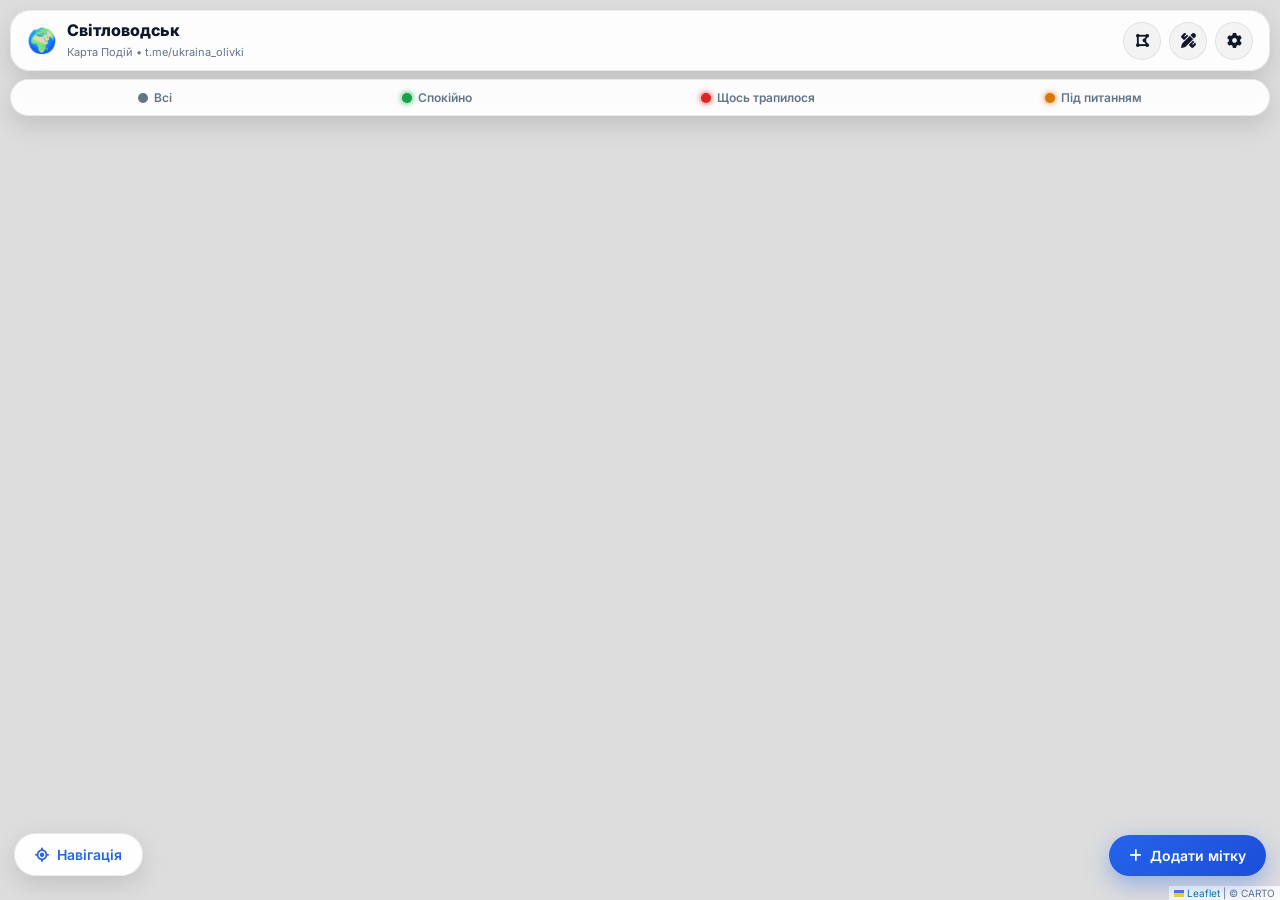
==== public/index.html @ 344993ee "Deploy 24/7 Svitlovodsk Events Map" ====
<!DOCTYPE html>
<html lang="uk">
<head>
    <meta charset="UTF-8">
    <meta name="viewport" content="width=device-width, initial-scale=1.0, maximum-scale=1.0, user-scalable=no">
    <title>Карта Подій — Світловодськ</title>
    
    <!-- Telegram WebApp SDK -->
    <script src="https://telegram.org/js/telegram-web-app.js"></script>

    <!-- Leaflet CSS & JS (Локальні файли для миттєвого завантаження) -->
    <link rel="stylesheet" href="leaflet.css" />
    <script src="leaflet.js"></script>

    <!-- FontAwesome & Google Fonts -->
    <link rel="stylesheet" href="https://cdnjs.cloudflare.com/ajax/libs/font-awesome/6.4.0/css/all.min.css" />
    <link rel="preconnect" href="https://fonts.googleapis.com">
    <link rel="preconnect" href="https://fonts.gstatic.com" crossorigin>
    <link href="https://fonts.googleapis.com/css2?family=Inter:wght@400;500;600;700;800&display=swap" rel="stylesheet">

    <link rel="stylesheet" href="styles.css" />
</head>
<body>

    <!-- Верхня шапка карти -->
    <header class="app-header">
        <div class="header-main">
            <div class="brand-info">
                <div class="brand-badge">🌍</div>
                <div class="brand-text">
                    <h1 id="cityTitle">Світловодськ</h1>
                    <span class="sub-text">Карта Подій • t.me/ukraina_olivki</span>
                </div>
            </div>
            
            <div class="header-controls">
                <button id="toggleDistrictsBtn" class="icon-btn active" title="Райони міста">
                    <i class="fa-solid fa-draw-polygon"></i>
                </button>
                <button id="openDistrictsEditBtn" class="icon-btn" title="Редагувати райони">
                    <i class="fa-solid fa-pen-ruler"></i>
                </button>
                <button id="openSettingsBtn" class="icon-btn" title="Налаштування">
                    <i class="fa-solid fa-gear"></i>
                </button>
            </div>
        </div>

        <!-- Легенда статусних кіл -->
        <div class="status-legend-bar">
            <div class="legend-item" data-filter="all">
                <span class="legend-dot dot-all"></span> Всі
            </div>
            <div class="legend-item" data-filter="green">
                <span class="legend-dot dot-green"></span> Спокійно
            </div>
            <div class="legend-item" data-filter="red">
                <span class="legend-dot dot-red"></span> Щось трапилося
            </div>
            <div class="legend-item" data-filter="yellow">
                <span class="legend-dot dot-yellow"></span> Під питанням
            </div>
        </div>
    </header>

    <!-- Карта Leaflet -->
    <main id="map"></main>

    <!-- Плаваюча кнопка "Навігація" (Центрування GPS) -->
    <button id="navLocationFab" class="fab-btn fab-left" title="Перемістити до моєї геопозиції">
        <i class="fa-solid fa-location-crosshairs"></i>
        <span>Навігація</span>
    </button>

    <!-- Плаваюча кнопка "+" (Додати мітку) -->
    <button id="addEventFab" class="fab-btn fab-right" title="Додати нову мітку">
        <i class="fa-solid fa-plus"></i>
        <span>Додати мітку</span>
    </button>

    <!-- Індикатор вибору точки на карті -->
    <div id="pinNotice" class="pin-notice hidden">
        <div class="notice-text">
            <i class="fa-solid fa-location-dot animated-bounce"></i>
            <span>Натисніть на карту для встановлення мітки</span>
        </div>
        <button id="cancelPinBtn" class="btn-sm btn-secondary">Скасувати</button>
    </div>

    <!-- Індикатор режиму малювання секторів на карті -->
    <div id="drawSectorBanner" class="pin-notice draw-banner hidden">
        <div class="notice-text">
            <i class="fa-solid fa-draw-polygon animated-bounce"></i>
            <span id="drawSectorStatus">Малювання сектора: ставте точки на карті (точок: 0)</span>
        </div>
        <div class="draw-banner-btns">
            <button id="finishDrawSectorBtn" class="btn-sm btn-primary">🟢 Завершити</button>
            <button id="resetDrawSectorBtn" class="btn-sm btn-secondary">🗑 Скинути</button>
            <button id="cancelDrawSectorBtn" class="btn-sm btn-secondary">❌ Скасувати</button>
        </div>
    </div>

    <!-- Висувна панель події (Bottom Sheet) -->
    <div id="eventSheet" class="bottom-sheet hidden">
        <div class="sheet-backdrop" id="sheetBackdrop"></div>
        <div class="sheet-content">
            <div class="sheet-handle"></div>
            <button class="sheet-close" id="closeSheetBtn"><i class="fa-solid fa-xmark"></i></button>

            <div class="event-sheet-header">
                <span id="eventStatusBadge" class="status-pill green">
                    <i class="fa-solid fa-circle-check"></i> Спокійно
                </span>
                <span id="eventTimeCountdown" class="time-countdown">
                    <i class="fa-regular fa-clock"></i> Зникне через 3г 45хв
                </span>
            </div>

            <h2 id="eventTitle" class="event-title">Назва події</h2>
            <p id="eventDescription" class="event-desc">Опис події...</p>

            <div class="event-meta">
                <span><i class="fa-solid fa-user"></i> Автор: <b id="eventAuthor">Анонім</b></span>
                <span><i class="fa-regular fa-calendar"></i> Створено: <b id="eventCreated">12:00</b></span>
            </div>

            <!-- Блок голосування (Погодитися / Не погодитися) -->
            <div class="voting-box">
                <div class="voting-title">Підтвердження користувачів:</div>
                <div class="voting-buttons">
                    <button id="btnAgree" class="vote-btn btn-agree">
                        <i class="fa-solid fa-thumbs-up"></i>
                        <span>Погодитися (+30 хв)</span>
                        <b id="agreeCount" class="vote-counter">0</b>
                    </button>
                    <button id="btnDisagree" class="vote-btn btn-disagree">
                        <i class="fa-solid fa-thumbs-down"></i>
                        <span>Не погодитися (-30 хв)</span>
                        <b id="disagreeCount" class="vote-counter">0</b>
                    </button>
                </div>
            </div>
        </div>
    </div>

    <!-- Модальне вікно створення події -->
    <div id="addModal" class="modal hidden">
        <div class="modal-backdrop" id="addModalBackdrop"></div>
        <div class="modal-card">
            <div class="modal-header">
                <h3><i class="fa-solid fa-location-arrow"></i> Нова подія на карті</h3>
                <button class="icon-btn" id="closeAddModalBtn"><i class="fa-solid fa-xmark"></i></button>
            </div>

            <form id="addEventForm">
                <!-- Вибір статусу (Кола) -->
                <div class="form-group">
                    <label>Статус події *</label>
                    <div class="status-selector">
                        <label class="status-radio-label green">
                            <input type="radio" name="statusRadio" value="green" checked />
                            <span class="radio-custom green-dot"></span>
                            <span>🟢 Все спокійно</span>
                        </label>
                        <label class="status-radio-label red">
                            <input type="radio" name="statusRadio" value="red" />
                            <span class="radio-custom red-dot"></span>
                            <span>🔴 Щось трапилося</span>
                        </label>
                        <label class="status-radio-label yellow">
                            <input type="radio" name="statusRadio" value="yellow" />
                            <span class="radio-custom yellow-dot"></span>
                            <span>🟡 Під питанням</span>
                        </label>
                    </div>
                </div>

                <div class="form-group">
                    <label for="eventTitleInput">Короткий заголовок / Локація *</label>
                    <input type="text" id="eventTitleInput" placeholder="наприклад: Вул. Героїв України" required />
                </div>

                <div class="form-group">
                    <label for="eventDescInput">Короткий опис *</label>
                    <textarea id="eventDescInput" rows="3" placeholder="Опишіть ситуацію детальніше..." required></textarea>
                </div>

                <div class="form-row">
                    <div class="form-group">
                        <label for="inputLat">Широта (Lat)</label>
                        <input type="number" step="any" id="inputLat" readonly required />
                    </div>
                    <div class="form-group">
                        <label for="inputLng">Довгота (Lng)</label>
                        <input type="number" step="any" id="inputLng" readonly required />
                    </div>
                </div>
                
                <div class="form-group">
                    <button type="button" class="btn-secondary btn-sm" id="pickOnMapBtn">
                        <i class="fa-solid fa-map-pin"></i> Обрати іншу точку на карті
                    </button>
                </div>

                <div class="modal-footer">
                    <button type="button" class="btn-secondary" id="cancelAddBtn">Скасувати</button>
                    <button type="submit" class="btn-primary">
                        <i class="fa-solid fa-check"></i> Опублікувати
                    </button>
                </div>
            </form>
        </div>
    </div>

    <!-- Модальне вікно налаштувань -->
    <div id="settingsModal" class="modal hidden">
        <div class="modal-backdrop" id="settingsModalBackdrop"></div>
        <div class="modal-card">
            <div class="modal-header">
                <h3><i class="fa-solid fa-sliders"></i> ⚙️ Налаштування</h3>
                <button class="icon-btn" id="closeSettingsBtn"><i class="fa-solid fa-xmark"></i></button>
            </div>

            <div class="settings-body">
                <!-- Налаштування часу зникання -->
                <div class="setting-item">
                    <div class="setting-info">
                        <label><i class="fa-regular fa-clock"></i> Час відображення подій</label>
                        <span class="setting-desc">Усі події автоматично зникають через обраний час:</span>
                    </div>
                    <select id="ttlSelect" class="setting-select">
                        <option value="1">1 година</option>
                        <option value="2">2 години</option>
                        <option value="4" selected>4 години (За замовчуванням)</option>
                        <option value="6">6 годин</option>
                    </select>
                </div>

                <!-- Налаштування радіуса сповіщень -->
                <div class="setting-item">
                    <div class="setting-info">
                        <label><i class="fa-solid fa-radar"></i> Радіус зони сповіщень</label>
                        <span class="setting-desc">Отримувати сповіщення про нові події у межах:</span>
                    </div>
                    <select id="radiusSelect" class="setting-select">
                        <option value="1">1 км</option>
                        <option value="3" selected>3 км (Світловодськ)</option>
                        <option value="5">5 км</option>
                        <option value="10">10 км</option>
                    </select>
                </div>
            </div>

            <div class="modal-footer">
                <button type="button" class="btn-primary" id="saveSettingsBtn">Зберегти налаштування</button>
            </div>
        </div>
    </div>

    <!-- Модальне вікно редагування районів -->
    <div id="districtsModal" class="modal hidden">
        <div class="modal-backdrop" id="districtsModalBackdrop"></div>
        <div class="modal-card modal-lg">
            <div class="modal-header">
                <h3><i class="fa-solid fa-pen-ruler"></i> 🗺 Редагування районів міста</h3>
                <button class="icon-btn" id="closeDistrictsModalBtn"><i class="fa-solid fa-xmark"></i></button>
            </div>

            <div class="modal-body scrollable-body">
                <p class="section-desc">Тут ви можете змінювати назви, кольори та межі (координати) районів Світловодська:</p>
                <div id="districtsList" class="districts-list">
                    <!-- Заповнюється динамічно JS -->
                </div>
                <button type="button" id="addNewDistrictBtn" class="btn-secondary btn-block mt-2">
                    <i class="fa-solid fa-plus"></i> Додати новий район
                </button>
            </div>

            <div class="modal-footer">
                <button type="button" class="btn-secondary" id="cancelDistrictsBtn">Скасувати</button>
                <button type="button" class="btn-primary" id="saveDistrictsBtn">
                    <i class="fa-solid fa-floppy-disk"></i> Зберегти всі райони
                </button>
            </div>
        </div>
    </div>

    <!-- Модальне вікно створення нового сектора після малювання -->
    <div id="saveSectorModal" class="modal hidden">
        <div class="modal-backdrop" id="saveSectorModalBackdrop"></div>
        <div class="modal-card">
            <div class="modal-header">
                <h3><i class="fa-solid fa-draw-polygon"></i> Зберегти намальований сектор</h3>
                <button class="icon-btn" id="closeSaveSectorModalBtn"><i class="fa-solid fa-xmark"></i></button>
            </div>

            <form id="saveSectorForm">
                <div class="form-group">
                    <label for="sectorNameInput">Назва сектора / району *</label>
                    <input type="text" id="sectorNameInput" placeholder="наприклад: Сектор 9: Новий сектор" required />
                </div>

                <div class="form-group">
                    <label for="sectorColorInput">Колір відображення на карті</label>
                    <input type="color" id="sectorColorInput" value="#3b82f6" style="width: 100%; height: 40px; border-radius: 8px; cursor: pointer;" />
                </div>

                <div class="modal-footer">
                    <button type="button" class="btn-secondary" id="cancelSaveSectorBtn">Скасувати</button>
                    <button type="submit" class="btn-primary">
                        <i class="fa-solid fa-check"></i> Зберегти сектор
                    </button>
                </div>
            </form>
        </div>
    </div>

    <!-- Всплывающий Toast -->
    <div id="toast" class="toast hidden"></div>

    <script src="app.js"></script>
</body>
</html>
---- public/leaflet.css ----
/* required styles */

.leaflet-pane,
.leaflet-tile,
.leaflet-marker-icon,
.leaflet-marker-shadow,
.leaflet-tile-container,
.leaflet-pane > svg,
.leaflet-pane > canvas,
.leaflet-zoom-box,
.leaflet-image-layer,
.leaflet-layer {
	position: absolute;
	left: 0;
	top: 0;
	}
.leaflet-container {
	overflow: hidden;
	}
.leaflet-tile,
.leaflet-marker-icon,
.leaflet-marker-shadow {
	-webkit-user-select: none;
	   -moz-user-select: none;
	        user-select: none;
	  -webkit-user-drag: none;
	}
/* Prevents IE11 from highlighting tiles in blue */
.leaflet-tile::selection {
	background: transparent;
}
/* Safari renders non-retina tile on retina better with this, but Chrome is worse */
.leaflet-safari .leaflet-tile {
	image-rendering: -webkit-optimize-contrast;
	}
/* hack that prevents hw layers "stretching" when loading new tiles */
.leaflet-safari .leaflet-tile-container {
	width: 1600px;
	height: 1600px;
	-webkit-transform-origin: 0 0;
	}
.leaflet-marker-icon,
.leaflet-marker-shadow {
	display: block;
	}
/* .leaflet-container svg: reset svg max-width decleration shipped in Joomla! (joomla.org) 3.x */
/* .leaflet-container img: map is broken in FF if you have max-width: 100% on tiles */
.leaflet-container .leaflet-overlay-pane svg {
	max-width: none !important;
	max-height: none !important;
	}
.leaflet-container .leaflet-marker-pane img,
.leaflet-container .leaflet-shadow-pane img,
.leaflet-container .leaflet-tile-pane img,
.leaflet-container img.leaflet-image-layer,
.leaflet-container .leaflet-tile {
	max-width: none !important;
	max-height: none !important;
	width: auto;
	padding: 0;
	}

.leaflet-container img.leaflet-tile {
	/* See: https://bugs.chromium.org/p/chromium/issues/detail?id=600120 */
	mix-blend-mode: plus-lighter;
}

.leaflet-container.leaflet-touch-zoom {
	-ms-touch-action: pan-x pan-y;
	touch-action: pan-x pan-y;
	}
.leaflet-container.leaflet-touch-drag {
	-ms-touch-action: pinch-zoom;
	/* Fallback for FF which doesn't support pinch-zoom */
	touch-action: none;
	touch-action: pinch-zoom;
}
.leaflet-container.leaflet-touch-drag.leaflet-touch-zoom {
	-ms-touch-action: none;
	touch-action: none;
}
.leaflet-container {
	-webkit-tap-highlight-color: transparent;
}
.leaflet-container a {
	-webkit-tap-highlight-color: rgba(51, 181, 229, 0.4);
}
.leaflet-tile {
	filter: inherit;
	visibility: hidden;
	}
.leaflet-tile-loaded {
	visibility: inherit;
	}
.leaflet-zoom-box {
	width: 0;
	height: 0;
	-moz-box-sizing: border-box;
	     box-sizing: border-box;
	z-index: 800;
	}
/* workaround for https://bugzilla.mozilla.org/show_bug.cgi?id=888319 */
.leaflet-overlay-pane svg {
	-moz-user-select: none;
	}

.leaflet-pane         { z-index: 400; }

.leaflet-tile-pane    { z-index: 200; }
.leaflet-overlay-pane { z-index: 400; }
.leaflet-shadow-pane  { z-index: 500; }
.leaflet-marker-pane  { z-index: 600; }
.leaflet-tooltip-pane   { z-index: 650; }
.leaflet-popup-pane   { z-index: 700; }

.leaflet-map-pane canvas { z-index: 100; }
.leaflet-map-pane svg    { z-index: 200; }

.leaflet-vml-shape {
	width: 1px;
	height: 1px;
	}
.lvml {
	behavior: url(#default#VML);
	display: inline-block;
	position: absolute;
	}


/* control positioning */

.leaflet-control {
	position: relative;
	z-index: 800;
	pointer-events: visiblePainted; /* IE 9-10 doesn't have auto */
	pointer-events: auto;
	}
.leaflet-top,
.leaflet-bottom {
	position: absolute;
	z-index: 1000;
	pointer-events: none;
	}
.leaflet-top {
	top: 0;
	}
.leaflet-right {
	right: 0;
	}
.leaflet-bottom {
	bottom: 0;
	}
.leaflet-left {
	left: 0;
	}
.leaflet-control {
	float: left;
	clear: both;
	}
.leaflet-right .leaflet-control {
	float: right;
	}
.leaflet-top .leaflet-control {
	margin-top: 10px;
	}
.leaflet-bottom .leaflet-control {
	margin-bottom: 10px;
	}
.leaflet-left .leaflet-control {
	margin-left: 10px;
	}
.leaflet-right .leaflet-control {
	margin-right: 10px;
	}


/* zoom and fade animations */

.leaflet-fade-anim .leaflet-popup {
	opacity: 0;
	-webkit-transition: opacity 0.2s linear;
	   -moz-transition: opacity 0.2s linear;
	        transition: opacity 0.2s linear;
	}
.leaflet-fade-anim .leaflet-map-pane .leaflet-popup {
	opacity: 1;
	}
.leaflet-zoom-animated {
	-webkit-transform-origin: 0 0;
	    -ms-transform-origin: 0 0;
	        transform-origin: 0 0;
	}
svg.leaflet-zoom-animated {
	will-change: transform;
}

.leaflet-zoom-anim .leaflet-zoom-animated {
	-webkit-transition: -webkit-transform 0.25s cubic-bezier(0,0,0.25,1);
	   -moz-transition:    -moz-transform 0.25s cubic-bezier(0,0,0.25,1);
	        transition:         transform 0.25s cubic-bezier(0,0,0.25,1);
	}
.leaflet-zoom-anim .leaflet-tile,
.leaflet-pan-anim .leaflet-tile {
	-webkit-transition: none;
	   -moz-transition: none;
	        transition: none;
	}

.leaflet-zoom-anim .leaflet-zoom-hide {
	visibility: hidden;
	}


/* cursors */

.leaflet-interactive {
	cursor: pointer;
	}
.leaflet-grab {
	cursor: -webkit-grab;
	cursor:    -moz-grab;
	cursor:         grab;
	}
.leaflet-crosshair,
.leaflet-crosshair .leaflet-interactive {
	cursor: crosshair;
	}
.leaflet-popup-pane,
.leaflet-control {
	cursor: auto;
	}
.leaflet-dragging .leaflet-grab,
.leaflet-dragging .leaflet-grab .leaflet-interactive,
.leaflet-dragging .leaflet-marker-draggable {
	cursor: move;
	cursor: -webkit-grabbing;
	cursor:    -moz-grabbing;
	cursor:         grabbing;
	}

/* marker & overlays interactivity */
.leaflet-marker-icon,
.leaflet-marker-shadow,
.leaflet-image-layer,
.leaflet-pane > svg path,
.leaflet-tile-container {
	pointer-events: none;
	}

.leaflet-marker-icon.leaflet-interactive,
.leaflet-image-layer.leaflet-interactive,
.leaflet-pane > svg path.leaflet-interactive,
svg.leaflet-image-layer.leaflet-interactive path {
	pointer-events: visiblePainted; /* IE 9-10 doesn't have auto */
	pointer-events: auto;
	}

/* visual tweaks */

.leaflet-container {
	background: #ddd;
	outline-offset: 1px;
	}
.leaflet-container a {
	color: #0078A8;
	}
.leaflet-zoom-box {
	border: 2px dotted #38f;
	background: rgba(255,255,255,0.5);
	}


/* general typography */
.leaflet-container {
	font-family: "Helvetica Neue", Arial, Helvetica, sans-serif;
	font-size: 12px;
	font-size: 0.75rem;
	line-height: 1.5;
	}


/* general toolbar styles */

.leaflet-bar {
	box-shadow: 0 1px 5px rgba(0,0,0,0.65);
	border-radius: 4px;
	}
.leaflet-bar a {
	background-color: #fff;
	border-bottom: 1px solid #ccc;
	width: 26px;
	height: 26px;
	line-height: 26px;
	display: block;
	text-align: center;
	text-decoration: none;
	color: black;
	}
.leaflet-bar a,
.leaflet-control-layers-toggle {
	background-position: 50% 50%;
	background-repeat: no-repeat;
	display: block;
	}
.leaflet-bar a:hover,
.leaflet-bar a:focus {
	background-color: #f4f4f4;
	}
.leaflet-bar a:first-child {
	border-top-left-radius: 4px;
	border-top-right-radius: 4px;
	}
.leaflet-bar a:last-child {
	border-bottom-left-radius: 4px;
	border-bottom-right-radius: 4px;
	border-bottom: none;
	}
.leaflet-bar a.leaflet-disabled {
	cursor: default;
	background-color: #f4f4f4;
	color: #bbb;
	}

.leaflet-touch .leaflet-bar a {
	width: 30px;
	height: 30px;
	line-height: 30px;
	}
.leaflet-touch .leaflet-bar a:first-child {
	border-top-left-radius: 2px;
	border-top-right-radius: 2px;
	}
.leaflet-touch .leaflet-bar a:last-child {
	border-bottom-left-radius: 2px;
	border-bottom-right-radius: 2px;
	}

/* zoom control */

.leaflet-control-zoom-in,
.leaflet-control-zoom-out {
	font: bold 18px 'Lucida Console', Monaco, monospace;
	text-indent: 1px;
	}

.leaflet-touch .leaflet-control-zoom-in, .leaflet-touch .leaflet-control-zoom-out  {
	font-size: 22px;
	}


/* layers control */

.leaflet-control-layers {
	box-shadow: 0 1px 5px rgba(0,0,0,0.4);
	background: #fff;
	border-radius: 5px;
	}
.leaflet-control-layers-toggle {
	background-image: url(images/layers.png);
	width: 36px;
	height: 36px;
	}
.leaflet-retina .leaflet-control-layers-toggle {
	background-image: url(images/layers-2x.png);
	background-size: 26px 26px;
	}
.leaflet-touch .leaflet-control-layers-toggle {
	width: 44px;
	height: 44px;
	}
.leaflet-control-layers .leaflet-control-layers-list,
.leaflet-control-layers-expanded .leaflet-control-layers-toggle {
	display: none;
	}
.leaflet-control-layers-expanded .leaflet-control-layers-list {
	display: block;
	position: relative;
	}
.leaflet-control-layers-expanded {
	padding: 6px 10px 6px 6px;
	color: #333;
	background: #fff;
	}
.leaflet-control-layers-scrollbar {
	overflow-y: scroll;
	overflow-x: hidden;
	padding-right: 5px;
	}
.leaflet-control-layers-selector {
	margin-top: 2px;
	position: relative;
	top: 1px;
	}
.leaflet-control-layers label {
	display: block;
	font-size: 13px;
	font-size: 1.08333em;
	}
.leaflet-control-layers-separator {
	height: 0;
	border-top: 1px solid #ddd;
	margin: 5px -10px 5px -6px;
	}

/* Default icon URLs */
.leaflet-default-icon-path { /* used only in path-guessing heuristic, see L.Icon.Default */
	background-image: url(images/marker-icon.png);
	}


/* attribution and scale controls */

.leaflet-container .leaflet-control-attribution {
	background: #fff;
	background: rgba(255, 255, 255, 0.8);
	margin: 0;
	}
.leaflet-control-attribution,
.leaflet-control-scale-line {
	padding: 0 5px;
	color: #333;
	line-height: 1.4;
	}
.leaflet-control-attribution a {
	text-decoration: none;
	}
.leaflet-control-attribution a:hover,
.leaflet-control-attribution a:focus {
	text-decoration: underline;
	}
.leaflet-attribution-flag {
	display: inline !important;
	vertical-align: baseline !important;
	width: 1em;
	height: 0.6669em;
	}
.leaflet-left .leaflet-control-scale {
	margin-left: 5px;
	}
.leaflet-bottom .leaflet-control-scale {
	margin-bottom: 5px;
	}
.leaflet-control-scale-line {
	border: 2px solid #777;
	border-top: none;
	line-height: 1.1;
	padding: 2px 5px 1px;
	white-space: nowrap;
	-moz-box-sizing: border-box;
	     box-sizing: border-box;
	background: rgba(255, 255, 255, 0.8);
	text-shadow: 1px 1px #fff;
	}
.leaflet-control-scale-line:not(:first-child) {
	border-top: 2px solid #777;
	border-bottom: none;
	margin-top: -2px;
	}
.leaflet-control-scale-line:not(:first-child):not(:last-child) {
	border-bottom: 2px solid #777;
	}

.leaflet-touch .leaflet-control-attribution,
.leaflet-touch .leaflet-control-layers,
.leaflet-touch .leaflet-bar {
	box-shadow: none;
	}
.leaflet-touch .leaflet-control-layers,
.leaflet-touch .leaflet-bar {
	border: 2px solid rgba(0,0,0,0.2);
	background-clip: padding-box;
	}


/* popup */

.leaflet-popup {
	position: absolute;
	text-align: center;
	margin-bottom: 20px;
	}
.leaflet-popup-content-wrapper {
	padding: 1px;
	text-align: left;
	border-radius: 12px;
	}
.leaflet-popup-content {
	margin: 13px 24px 13px 20px;
	line-height: 1.3;
	font-size: 13px;
	font-size: 1.08333em;
	min-height: 1px;
	}
.leaflet-popup-content p {
	margin: 17px 0;
	margin: 1.3em 0;
	}
.leaflet-popup-tip-container {
	width: 40px;
	height: 20px;
	position: absolute;
	left: 50%;
	margin-top: -1px;
	margin-left: -20px;
	overflow: hidden;
	pointer-events: none;
	}
.leaflet-popup-tip {
	width: 17px;
	height: 17px;
	padding: 1px;

	margin: -10px auto 0;
	pointer-events: auto;

	-webkit-transform: rotate(45deg);
	   -moz-transform: rotate(45deg);
	    -ms-transform: rotate(45deg);
	        transform: rotate(45deg);
	}
.leaflet-popup-content-wrapper,
.leaflet-popup-tip {
	background: white;
	color: #333;
	box-shadow: 0 3px 14px rgba(0,0,0,0.4);
	}
.leaflet-container a.leaflet-popup-close-button {
	position: absolute;
	top: 0;
	right: 0;
	border: none;
	text-align: center;
	width: 24px;
	height: 24px;
	font: 16px/24px Tahoma, Verdana, sans-serif;
	color: #757575;
	text-decoration: none;
	background: transparent;
	}
.leaflet-container a.leaflet-popup-close-button:hover,
.leaflet-container a.leaflet-popup-close-button:focus {
	color: #585858;
	}
.leaflet-popup-scrolled {
	overflow: auto;
	}

.leaflet-oldie .leaflet-popup-content-wrapper {
	-ms-zoom: 1;
	}
.leaflet-oldie .leaflet-popup-tip {
	width: 24px;
	margin: 0 auto;

	-ms-filter: "progid:DXImageTransform.Microsoft.Matrix(M11=0.70710678, M12=0.70710678, M21=-0.70710678, M22=0.70710678)";
	filter: progid:DXImageTransform.Microsoft.Matrix(M11=0.70710678, M12=0.70710678, M21=-0.70710678, M22=0.70710678);
	}

.leaflet-oldie .leaflet-control-zoom,
.leaflet-oldie .leaflet-control-layers,
.leaflet-oldie .leaflet-popup-content-wrapper,
.leaflet-oldie .leaflet-popup-tip {
	border: 1px solid #999;
	}


/* div icon */

.leaflet-div-icon {
	background: #fff;
	border: 1px solid #666;
	}


/* Tooltip */
/* Base styles for the element that has a tooltip */
.leaflet-tooltip {
	position: absolute;
	padding: 6px;
	background-color: #fff;
	border: 1px solid #fff;
	border-radius: 3px;
	color: #222;
	white-space: nowrap;
	-webkit-user-select: none;
	-moz-user-select: none;
	-ms-user-select: none;
	user-select: none;
	pointer-events: none;
	box-shadow: 0 1px 3px rgba(0,0,0,0.4);
	}
.leaflet-tooltip.leaflet-interactive {
	cursor: pointer;
	pointer-events: auto;
	}
.leaflet-tooltip-top:before,
.leaflet-tooltip-bottom:before,
.leaflet-tooltip-left:before,
.leaflet-tooltip-right:before {
	position: absolute;
	pointer-events: none;
	border: 6px solid transparent;
	background: transparent;
	content: "";
	}

/* Directions */

.leaflet-tooltip-bottom {
	margin-top: 6px;
}
.leaflet-tooltip-top {
	margin-top: -6px;
}
.leaflet-tooltip-bottom:before,
.leaflet-tooltip-top:before {
	left: 50%;
	margin-left: -6px;
	}
.leaflet-tooltip-top:before {
	bottom: 0;
	margin-bottom: -12px;
	border-top-color: #fff;
	}
.leaflet-tooltip-bottom:before {
	top: 0;
	margin-top: -12px;
	margin-left: -6px;
	border-bottom-color: #fff;
	}
.leaflet-tooltip-left {
	margin-left: -6px;
}
.leaflet-tooltip-right {
	margin-left: 6px;
}
.leaflet-tooltip-left:before,
.leaflet-tooltip-right:before {
	top: 50%;
	margin-top: -6px;
	}
.leaflet-tooltip-left:before {
	right: 0;
	margin-right: -12px;
	border-left-color: #fff;
	}
.leaflet-tooltip-right:before {
	left: 0;
	margin-left: -12px;
	border-right-color: #fff;
	}

/* Printing */

@media print {
	/* Prevent printers from removing background-images of controls. */
	.leaflet-control {
		-webkit-print-color-adjust: exact;
		print-color-adjust: exact;
		}
	}
---- public/styles.css ----
/* ╔══════════════════════════════════════════════════════════╗
   ║    СТИЛІ СВІТЛОЇ ТЕМИ КАРТИ ПОДІЙ СВІТЛОВОДСЬК (OSM)      ║
   ╚══════════════════════════════════════════════════════════╝ */

:root {
    --bg-light: #f8fafc;
    --card-bg: rgba(255, 255, 255, 0.92);
    --glass-border: rgba(0, 0, 0, 0.08);
    --text-main: #0f172a;
    --text-muted: #64748b;

    --green-status: #16a34a;
    --red-status: #dc2626;
    --yellow-status: #d97706;

    --radius-lg: 20px;
    --radius-md: 12px;
    --font-family: 'Inter', system-ui, -apple-system, sans-serif;
    --shadow-glow: 0 10px 25px rgba(0, 0, 0, 0.12);
}

* {
    box-sizing: border-box;
    margin: 0;
    padding: 0;
    font-family: var(--font-family);
    -webkit-tap-highlight-color: transparent;
}

body, html {
    width: 100%;
    height: 100%;
    overflow: hidden;
    background-color: var(--bg-light);
    color: var(--text-main);
}

#map {
    width: 100%;
    height: 100vh;
    z-index: 1;
}

.leaflet-control-attribution {
    font-size: 10px !important;
    background: rgba(255, 255, 255, 0.85) !important;
    color: var(--text-muted) !important;
    backdrop-filter: blur(6px);
}

/* --- ВЕРХНЯ ШАПКА ПРИЛОЖЕНИЯ (СВІТЛА ТЕМА) --- */
.app-header {
    position: fixed;
    top: 10px;
    left: 10px;
    right: 10px;
    z-index: 1000;
    display: flex;
    flex-direction: column;
    gap: 8px;
    pointer-events: none;
}

.header-main, .status-legend-bar {
    pointer-events: auto;
}

.header-main {
    display: flex;
    justify-content: space-between;
    align-items: center;
    background: var(--card-bg);
    backdrop-filter: blur(16px);
    border: 1px solid var(--glass-border);
    padding: 10px 16px;
    border-radius: var(--radius-lg);
    box-shadow: var(--shadow-glow);
}

.brand-info {
    display: flex;
    align-items: center;
    gap: 10px;
}

.brand-badge {
    font-size: 24px;
}

.brand-text h1 {
    font-size: 16px;
    font-weight: 800;
    color: var(--text-main);
    line-height: 1.2;
}

.brand-text .sub-text {
    font-size: 11px;
    color: var(--text-muted);
}

.header-controls {
    display: flex;
    gap: 8px;
}

.icon-btn {
    width: 38px;
    height: 38px;
    border-radius: 50%;
    border: 1px solid var(--glass-border);
    background: rgba(0, 0, 0, 0.04);
    color: var(--text-main);
    font-size: 15px;
    display: flex;
    align-items: center;
    justify-content: center;
    cursor: pointer;
    transition: background 0.2s;
}

.icon-btn:active {
    background: rgba(0, 0, 0, 0.1);
}

/* --- ЛЕГЕНДА СТАТУСНИХ КІЛ (СВІТЛА) --- */
.status-legend-bar {
    display: flex;
    justify-content: space-around;
    align-items: center;
    background: var(--card-bg);
    backdrop-filter: blur(16px);
    border: 1px solid var(--glass-border);
    padding: 6px 12px;
    border-radius: 30px;
    box-shadow: var(--shadow-glow);
}

.legend-item {
    display: flex;
    align-items: center;
    gap: 6px;
    font-size: 12px;
    font-weight: 600;
    color: var(--text-muted);
    cursor: pointer;
    padding: 4px 8px;
    border-radius: 12px;
    transition: background 0.2s;
}

.legend-item.active {
    color: var(--text-main);
    background: rgba(0, 0, 0, 0.06);
}

.legend-dot {
    width: 10px;
    height: 10px;
    border-radius: 50%;
}

.dot-all { background: #64748b; }
.dot-green { background: var(--green-status); box-shadow: 0 0 6px var(--green-status); }
.dot-red { background: var(--red-status); box-shadow: 0 0 6px var(--red-status); }
.dot-yellow { background: var(--yellow-status); box-shadow: 0 0 6px var(--yellow-status); }

/* --- ПЛАВАЮЧІ КНОПКИ (FAB - СВІТЛА ТЕМА) --- */
.fab-btn {
    position: fixed;
    bottom: 24px;
    z-index: 1000;
    display: flex;
    align-items: center;
    gap: 8px;
    padding: 12px 20px;
    border-radius: 30px;
    border: none;
    color: white;
    font-size: 14px;
    font-weight: 600;
    cursor: pointer;
    box-shadow: 0 8px 25px rgba(0, 0, 0, 0.15);
    transition: transform 0.2s ease;
}

.fab-btn:active { transform: scale(0.94); }

.fab-left {
    left: 14px;
    background: rgba(255, 255, 255, 0.95);
    backdrop-filter: blur(12px);
    border: 1px solid var(--glass-border);
    color: #2563eb;
    box-shadow: 0 8px 25px rgba(0, 0, 0, 0.12);
}

.fab-right {
    right: 14px;
    background: linear-gradient(135deg, #2563eb, #1d4ed8);
    box-shadow: 0 8px 25px rgba(37, 99, 235, 0.4);
}

/* --- ІНДИКАТОР ВИБОРУ ТОЧКИ --- */
.pin-notice {
    position: fixed;
    top: 135px;
    left: 50%;
    transform: translateX(-50%);
    z-index: 1000;
    background: rgba(255, 255, 255, 0.95);
    backdrop-filter: blur(12px);
    border: 1px solid #2563eb;
    padding: 10px 18px;
    border-radius: 30px;
    display: flex;
    align-items: center;
    gap: 14px;
    box-shadow: var(--shadow-glow);
}

.notice-text {
    display: flex;
    align-items: center;
    gap: 8px;
    font-size: 13px;
    color: #1d4ed8;
}

.animated-bounce {
    animation: bounce 1.2s infinite;
    color: #dc2626;
}

@keyframes bounce {
    0%, 100% { transform: translateY(0); }
    50% { transform: translateY(-5px); }
}

/* --- СТАТУСНІ КОЛА ДЛЯ МІТОК НА СВІТЛІЙ КАРТІ --- */
.status-circle-marker {
    position: relative;
    display: flex;
    align-items: center;
    justify-content: center;
    width: 30px;
    height: 30px;
    border-radius: 50%;
    color: white;
    font-size: 14px;
    font-weight: 700;
    border: 2px solid #ffffff;
    box-shadow: 0 4px 12px rgba(0,0,0,0.25);
}

.status-circle-marker.green {
    background: var(--green-status);
}
.status-circle-marker.red {
    background: var(--red-status);
}
.status-circle-marker.yellow {
    background: var(--yellow-status);
}

/* Пульсація */
.pulse-ring {
    position: absolute;
    width: 100%;
    height: 100%;
    border-radius: 50%;
    animation: pulseAnimation 2s infinite;
    pointer-events: none;
}

.status-circle-marker.green .pulse-ring { border: 2px solid var(--green-status); }
.status-circle-marker.red .pulse-ring { border: 2px solid var(--red-status); }
.status-circle-marker.yellow .pulse-ring { border: 2px solid var(--yellow-status); }

@keyframes pulseAnimation {
    0% { transform: scale(1); opacity: 0.9; }
    100% { transform: scale(2.2); opacity: 0; }
}

/* --- BOTTOM SHEET (КАРТКА ПОДІЇ - СВІТЛА) --- */
.bottom-sheet {
    position: fixed;
    inset: 0;
    z-index: 2000;
    display: flex;
    flex-direction: column;
    justify-content: flex-end;
}

.sheet-backdrop {
    position: absolute;
    inset: 0;
    background: rgba(15, 23, 42, 0.4);
    backdrop-filter: blur(4px);
}

.sheet-content {
    position: relative;
    z-index: 1;
    background: #ffffff;
    border-top-left-radius: 24px;
    border-top-right-radius: 24px;
    border-top: 1px solid var(--glass-border);
    padding: 20px;
    padding-bottom: 30px;
    box-shadow: 0 -10px 40px rgba(0,0,0,0.15);
    animation: slideUp 0.3s cubic-bezier(0.16, 1, 0.3, 1);
}

@keyframes slideUp {
    from { transform: translateY(100%); }
    to { transform: translateY(0); }
}

.sheet-handle {
    width: 40px;
    height: 4px;
    background: rgba(0, 0, 0, 0.15);
    border-radius: 10px;
    margin: 0 auto 16px;
}

.sheet-close {
    position: absolute;
    top: 16px;
    right: 16px;
    background: rgba(0, 0, 0, 0.05);
    color: var(--text-main);
    border: none;
    width: 32px;
    height: 32px;
    border-radius: 50%;
    cursor: pointer;
}

.event-sheet-header {
    display: flex;
    justify-content: space-between;
    align-items: center;
    margin-bottom: 12px;
}

.status-pill {
    display: inline-flex;
    align-items: center;
    gap: 6px;
    padding: 6px 14px;
    border-radius: 20px;
    font-size: 13px;
    font-weight: 700;
}

.status-pill.green { background: rgba(22, 163, 74, 0.1); color: #16a34a; border: 1px solid #16a34a; }
.status-pill.red { background: rgba(220, 38, 38, 0.1); color: #dc2626; border: 1px solid #dc2626; }
.status-pill.yellow { background: rgba(217, 119, 6, 0.1); color: #d97706; border: 1px solid #d97706; }

.time-countdown {
    font-size: 12px;
    color: var(--text-muted);
    background: rgba(0, 0, 0, 0.04);
    padding: 4px 10px;
    border-radius: 10px;
}

.event-title {
    font-size: 20px;
    font-weight: 800;
    margin-bottom: 8px;
    color: var(--text-main);
}

.event-desc {
    font-size: 14px;
    line-height: 1.6;
    color: #334155;
    margin-bottom: 16px;
}

.event-meta {
    display: flex;
    gap: 16px;
    font-size: 12px;
    color: var(--text-muted);
    margin-bottom: 20px;
    padding-bottom: 12px;
    border-bottom: 1px solid var(--glass-border);
}

/* --- БЛОК ГОЛОСУВАННЯ --- */
.voting-box {
    display: flex;
    flex-direction: column;
    gap: 10px;
}

.voting-title {
    font-size: 12px;
    font-weight: 600;
    color: var(--text-muted);
}

.voting-buttons {
    display: flex;
    gap: 12px;
}

.vote-btn {
    flex: 1;
    display: flex;
    align-items: center;
    justify-content: center;
    gap: 8px;
    padding: 12px;
    border-radius: var(--radius-md);
    border: none;
    font-weight: 600;
    font-size: 13px;
    cursor: pointer;
    transition: transform 0.15s ease;
}

.vote-btn:active { transform: scale(0.96); }

.btn-agree {
    background: linear-gradient(135deg, #16a34a, #15803d);
    color: white;
    box-shadow: 0 4px 15px rgba(22, 163, 74, 0.3);
}

.btn-disagree {
    background: linear-gradient(135deg, #dc2626, #b91c1c);
    color: white;
    box-shadow: 0 4px 15px rgba(220, 38, 38, 0.3);
}

.vote-counter {
    background: rgba(0, 0, 0, 0.2);
    padding: 2px 8px;
    border-radius: 12px;
    font-size: 12px;
}

/* --- МОДАЛЬНІ ВІКНА (СВІТЛІ) --- */
.modal {
    position: fixed;
    inset: 0;
    z-index: 3000;
    display: flex;
    align-items: center;
    justify-content: center;
    padding: 16px;
}

.modal-backdrop {
    position: absolute;
    inset: 0;
    background: rgba(15, 23, 42, 0.5);
    backdrop-filter: blur(6px);
}

.modal-card {
    position: relative;
    z-index: 1;
    background: #ffffff;
    border: 1px solid var(--glass-border);
    border-radius: 20px;
    width: 100%;
    max-width: 460px;
    padding: 20px;
    box-shadow: 0 20px 50px rgba(0,0,0,0.18);
}

.modal-header {
    display: flex;
    justify-content: space-between;
    align-items: center;
    margin-bottom: 16px;
}

.modal-header h3 {
    font-size: 18px;
    font-weight: 800;
    color: var(--text-main);
}

.form-group {
    display: flex;
    flex-direction: column;
    gap: 6px;
    margin-bottom: 14px;
}

.form-group label {
    font-size: 12px;
    font-weight: 600;
    color: var(--text-muted);
}

.form-group input, .form-group textarea, .setting-select {
    background: #f1f5f9;
    border: 1px solid #cbd5e1;
    border-radius: var(--radius-md);
    padding: 10px 14px;
    color: var(--text-main);
    font-size: 14px;
    outline: none;
}

.form-group input:focus, .form-group textarea:focus, .setting-select:focus {
    border-color: #2563eb;
    background: #ffffff;
}

.status-selector {
    display: flex;
    flex-direction: column;
    gap: 8px;
}

.status-radio-label {
    display: flex;
    align-items: center;
    gap: 10px;
    padding: 10px 14px;
    border-radius: var(--radius-md);
    border: 1px solid #cbd5e1;
    background: #f8fafc;
    cursor: pointer;
    font-size: 13px;
    font-weight: 600;
}

.status-radio-label input { display: none; }

.status-radio-label.green { color: #16a34a; }
.status-radio-label.red { color: #dc2626; }
.status-radio-label.yellow { color: #d97706; }

.status-radio-label:has(input:checked) {
    background: #e0f2fe;
    border-color: #0284c7;
}

.form-row {
    display: flex;
    gap: 10px;
}
.form-row .form-group { flex: 1; }

.modal-footer {
    display: flex;
    justify-content: flex-end;
    gap: 10px;
    margin-top: 10px;
}

.btn-primary {
    background: linear-gradient(135deg, #2563eb, #1d4ed8);
    color: white;
    border: none;
    padding: 10px 18px;
    border-radius: var(--radius-md);
    font-weight: 600;
    cursor: pointer;
}

.btn-secondary {
    background: #f1f5f9;
    color: var(--text-main);
    border: 1px solid #cbd5e1;
    padding: 8px 16px;
    border-radius: var(--radius-md);
    cursor: pointer;
}

.btn-sm {
    padding: 6px 12px;
    font-size: 12px;
}

/* --- НАЛАШТУВАННЯ --- */
.settings-body {
    display: flex;
    flex-direction: column;
    gap: 16px;
    margin-bottom: 20px;
}

.setting-item {
    display: flex;
    flex-direction: column;
    gap: 8px;
}

.setting-info label {
    font-size: 14px;
    font-weight: 600;
    color: var(--text-main);
}

.setting-info .setting-desc {
    display: block;
    font-size: 12px;
    color: var(--text-muted);
    margin-top: 2px;
}

/* --- СТИЛІ РАЙОНІВ МІСТА --- */
.modal-card.modal-lg {
    max-width: 650px;
    max-height: 85vh;
    display: flex;
    flex-direction: column;
}

.scrollable-body {
    overflow-y: auto;
    max-height: 60vh;
    padding-right: 4px;
}

.districts-list {
    display: flex;
    flex-direction: column;
    gap: 12px;
    margin-top: 10px;
}

.district-item-card {
    background: #f8fafc;
    border: 1px solid #cbd5e1;
    border-radius: var(--radius-md);
    padding: 12px 14px;
    display: flex;
    flex-direction: column;
    gap: 10px;
}

.district-card-header {
    display: flex;
    gap: 10px;
    align-items: center;
}

.district-name-input {
    flex: 1;
    font-weight: 700;
    font-size: 14px;
}

.district-color-input {
    width: 38px;
    height: 38px;
    padding: 2px;
    border-radius: 8px;
    border: 1px solid #cbd5e1;
    cursor: pointer;
}

.district-coords-input {
    font-family: monospace;
    font-size: 11px;
    resize: vertical;
}

.district-card-footer {
    display: flex;
    justify-content: space-between;
    align-items: center;
    font-size: 12px;
    color: var(--text-muted);
}

.district-label-marker {
    background: rgba(15, 23, 42, 0.85);
    backdrop-filter: blur(4px);
    color: #ffffff;
    padding: 3px 8px;
    border-radius: 12px;
    font-size: 11px;
    font-weight: 700;
    white-space: nowrap;
    border: 1px solid rgba(255,255,255,0.3);
    box-shadow: 0 2px 8px rgba(0,0,0,0.3);
}

.btn-block {
    width: 100%;
    text-align: center;
}
.mt-2 { margin-top: 10px; }

.draw-banner {
    background: rgba(15, 23, 42, 0.92) !important;
    flex-direction: column;
    gap: 8px;
    padding: 12px 16px;
    border-radius: 16px;
}

.draw-banner-btns {
    display: flex;
    gap: 8px;
    width: 100%;
    justify-content: center;
}

.toast {
    position: fixed;
    bottom: 90px;
    left: 50%;
    transform: translateX(-50%);
    z-index: 4000;
    background: #0f172a;
    color: white;
    padding: 12px 24px;
    border-radius: 30px;
    font-size: 14px;
    box-shadow: 0 10px 30px rgba(0,0,0,0.25);
}

.hidden { display: none !important; }
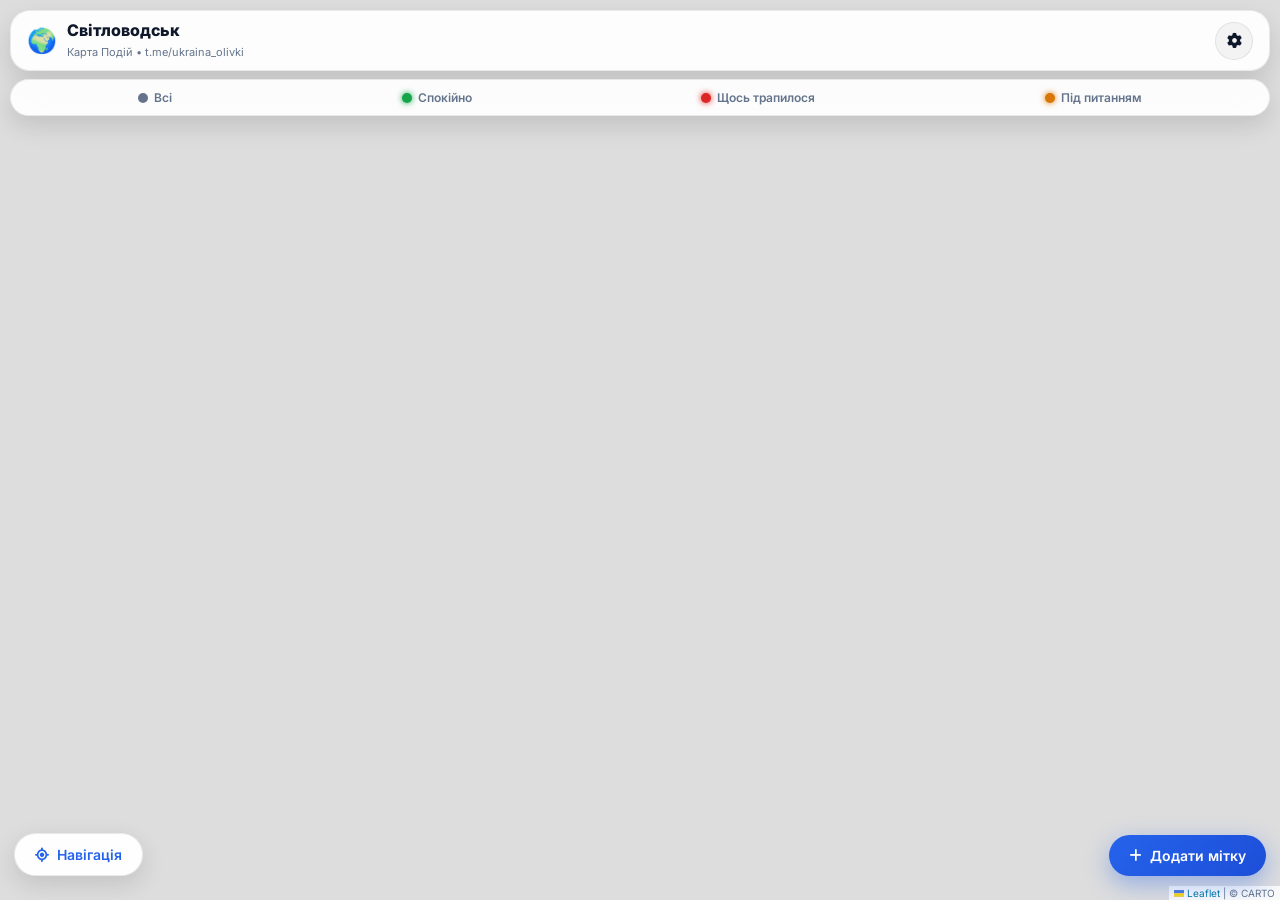
==== commit 5347b6aa: "Remove sectors interface and data" ====
--- a/public/index.html
+++ b/public/index.html
@@ -34,12 +34,6 @@
             </div>
             
             <div class="header-controls">
-                <button id="toggleDistrictsBtn" class="icon-btn active" title="Райони міста">
-                    <i class="fa-solid fa-draw-polygon"></i>
-                </button>
-                <button id="openDistrictsEditBtn" class="icon-btn" title="Редагувати райони">
-                    <i class="fa-solid fa-pen-ruler"></i>
-                </button>
                 <button id="openSettingsBtn" class="icon-btn" title="Налаштування">
                     <i class="fa-solid fa-gear"></i>
                 </button>
@@ -87,18 +81,7 @@
         <button id="cancelPinBtn" class="btn-sm btn-secondary">Скасувати</button>
     </div>
 
-    <!-- Індикатор режиму малювання секторів на карті -->
-    <div id="drawSectorBanner" class="pin-notice draw-banner hidden">
-        <div class="notice-text">
-            <i class="fa-solid fa-draw-polygon animated-bounce"></i>
-            <span id="drawSectorStatus">Малювання сектора: ставте точки на карті (точок: 0)</span>
-        </div>
-        <div class="draw-banner-btns">
-            <button id="finishDrawSectorBtn" class="btn-sm btn-primary">🟢 Завершити</button>
-            <button id="resetDrawSectorBtn" class="btn-sm btn-secondary">🗑 Скинути</button>
-            <button id="cancelDrawSectorBtn" class="btn-sm btn-secondary">❌ Скасувати</button>
-        </div>
-    </div>
+
 
     <!-- Висувна панель події (Bottom Sheet) -->
     <div id="eventSheet" class="bottom-sheet hidden">
@@ -257,64 +240,6 @@
         </div>
     </div>
 
-    <!-- Модальне вікно редагування районів -->
-    <div id="districtsModal" class="modal hidden">
-        <div class="modal-backdrop" id="districtsModalBackdrop"></div>
-        <div class="modal-card modal-lg">
-            <div class="modal-header">
-                <h3><i class="fa-solid fa-pen-ruler"></i> 🗺 Редагування районів міста</h3>
-                <button class="icon-btn" id="closeDistrictsModalBtn"><i class="fa-solid fa-xmark"></i></button>
-            </div>
-
-            <div class="modal-body scrollable-body">
-                <p class="section-desc">Тут ви можете змінювати назви, кольори та межі (координати) районів Світловодська:</p>
-                <div id="districtsList" class="districts-list">
-                    <!-- Заповнюється динамічно JS -->
-                </div>
-                <button type="button" id="addNewDistrictBtn" class="btn-secondary btn-block mt-2">
-                    <i class="fa-solid fa-plus"></i> Додати новий район
-                </button>
-            </div>
-
-            <div class="modal-footer">
-                <button type="button" class="btn-secondary" id="cancelDistrictsBtn">Скасувати</button>
-                <button type="button" class="btn-primary" id="saveDistrictsBtn">
-                    <i class="fa-solid fa-floppy-disk"></i> Зберегти всі райони
-                </button>
-            </div>
-        </div>
-    </div>
-
-    <!-- Модальне вікно створення нового сектора після малювання -->
-    <div id="saveSectorModal" class="modal hidden">
-        <div class="modal-backdrop" id="saveSectorModalBackdrop"></div>
-        <div class="modal-card">
-            <div class="modal-header">
-                <h3><i class="fa-solid fa-draw-polygon"></i> Зберегти намальований сектор</h3>
-                <button class="icon-btn" id="closeSaveSectorModalBtn"><i class="fa-solid fa-xmark"></i></button>
-            </div>
-
-            <form id="saveSectorForm">
-                <div class="form-group">
-                    <label for="sectorNameInput">Назва сектора / району *</label>
-                    <input type="text" id="sectorNameInput" placeholder="наприклад: Сектор 9: Новий сектор" required />
-                </div>
-
-                <div class="form-group">
-                    <label for="sectorColorInput">Колір відображення на карті</label>
-                    <input type="color" id="sectorColorInput" value="#3b82f6" style="width: 100%; height: 40px; border-radius: 8px; cursor: pointer;" />
-                </div>
-
-                <div class="modal-footer">
-                    <button type="button" class="btn-secondary" id="cancelSaveSectorBtn">Скасувати</button>
-                    <button type="submit" class="btn-primary">
-                        <i class="fa-solid fa-check"></i> Зберегти сектор
-                    </button>
-                </div>
-            </form>
-        </div>
-    </div>
-
     <!-- Всплывающий Toast -->
     <div id="toast" class="toast hidden"></div>
 
